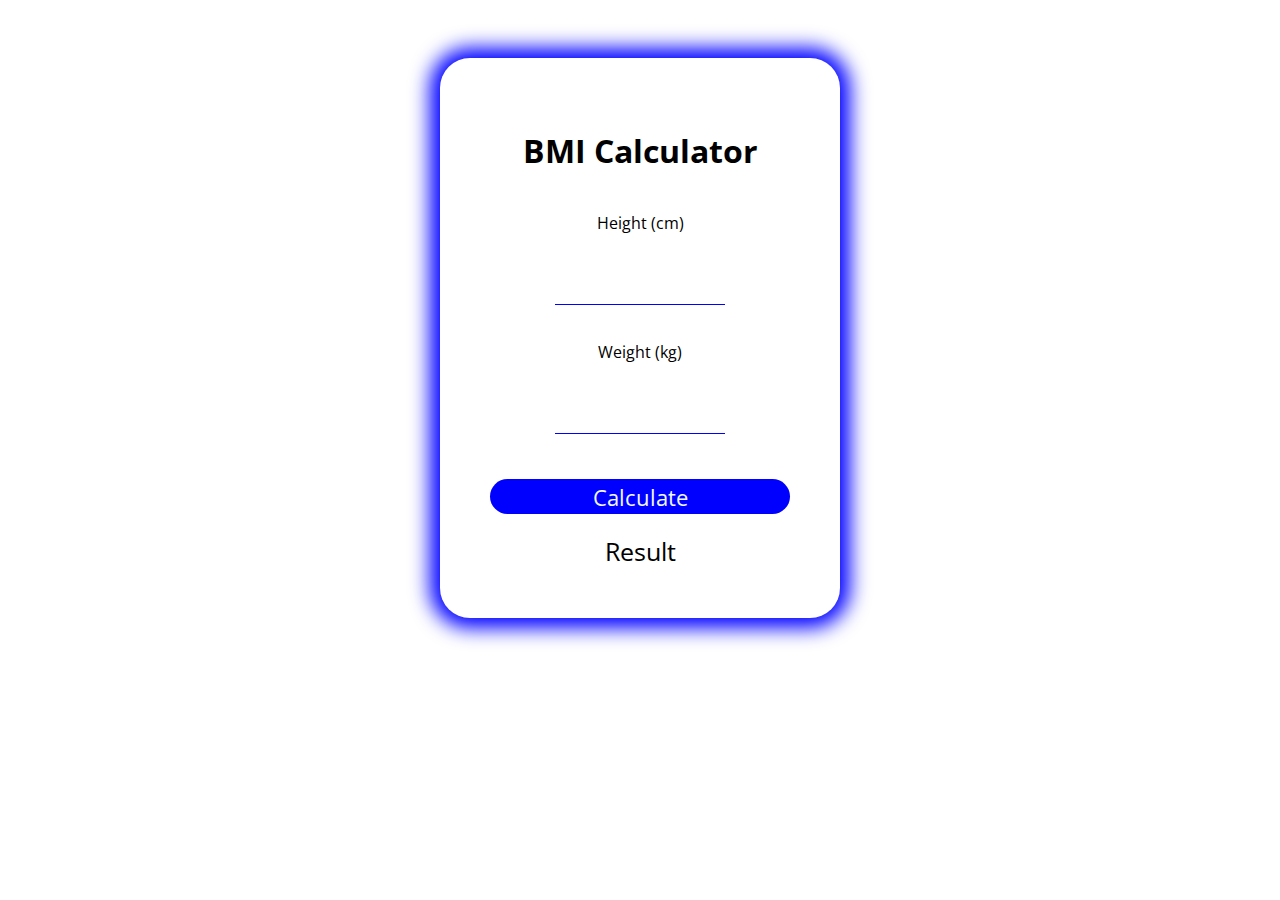
==== BMI Calculator/index.html @ 9dcef260 "added Body-Mass Index calculator(mini project)" ====
<!DOCTYPE html>
<html lang="en">
<head>
    <meta charset="UTF-8">
    <meta name="viewport" content="width=device-width, initial-scale=1.0">
    <title>BMI Calculator</title>
    <link rel="stylesheet" href="styles.css">
</head>
<body>
    <div class="container">
        <h1>BMI Calculator</h1>

        <p>Height (cm)</p>
        <input type="text">

        <p>Weight (kg)</p>
        <input type="text">

        <button>Calculate</button>

        <div id="result">Result</div>
    </div>
</body>
</html>
---- BMI Calculator/styles.css ----
@import url('https://fonts.googleapis.com/css2?family=Open+Sans&display=swap');

* {
    font-family: 'Open Sans', sans-serif;
}

body {
    display: flex;
    justify-content: center;
}

.container {
    margin-top: 50px;
    width: 300px;
    box-shadow: 0px 0px 20px  10px blue;
    padding: 50px;
    border-radius: 30px;
    text-align: center;
}

h1 {
    margin-bottom: 40px;
}

input {
    border: none;
    border-bottom: 1px solid blue;
    width: 50%;
    margin-bottom: 20px;
    outline: none;
    padding: 10px;
    text-align: center;
    font-size: 25px;
}

button {
    width: 100%;
    height: 35px;
    margin-top: 25px;
    border-radius: 20px;
    border: none;
    background-color: blue;
    color: aliceblue;
    font-size: 22px;
}

#result {
    margin-top: 20px;
    font-size: 25px;
}
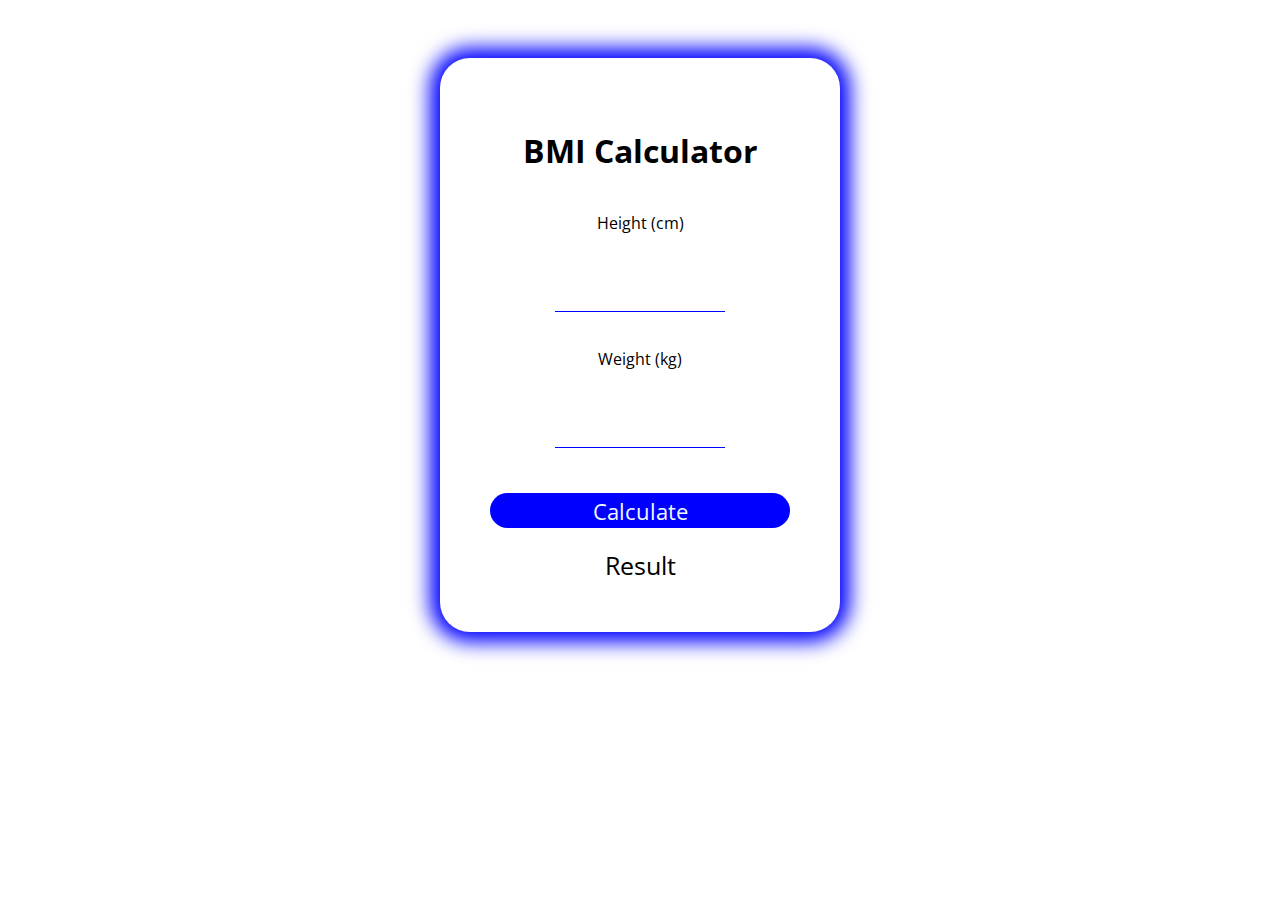
==== commit 58a655c4: "Added functionality with JS" ====
--- a/BMI Calculator/index.html
+++ b/BMI Calculator/index.html
@@ -11,12 +11,12 @@
         <h1>BMI Calculator</h1>
 
         <p>Height (cm)</p>
-        <input type="text">
+        <input type="number" id="height">
 
         <p>Weight (kg)</p>
-        <input type="text">
+        <input type="number" id="weight">
 
-        <button>Calculate</button>
+        <button id="btn">Calculate</button>
 
         <div id="result">Result</div>
     </div>
--- a/BMI Calculator/styles.css
+++ b/BMI Calculator/styles.css
@@ -30,7 +30,7 @@
     outline: none;
     padding: 10px;
     text-align: center;
-    font-size: 25px;
+    font-size: 30px;
 }
 
 button {
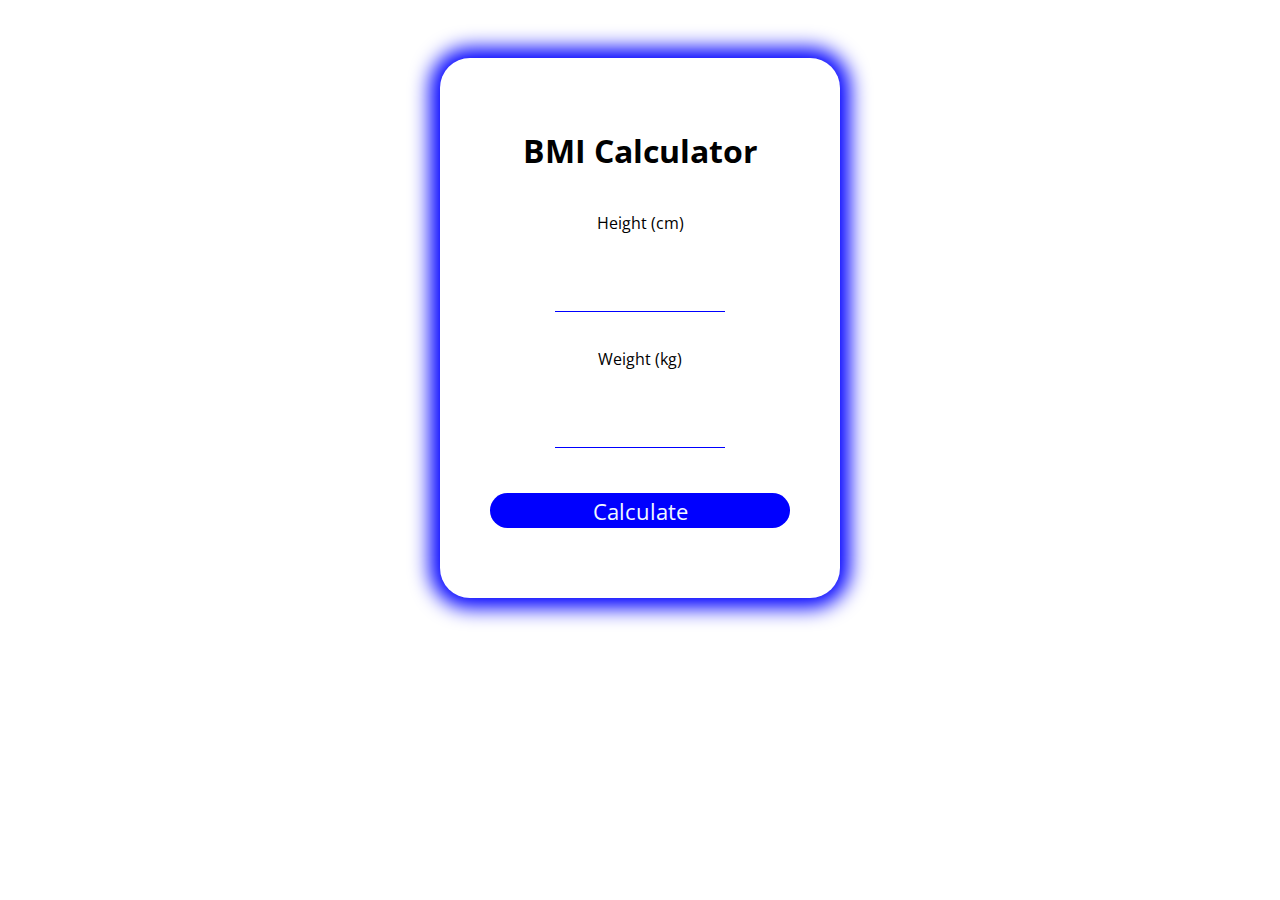
==== commit ffa1d36e: "Added Loan Calculator and bug fixes in BMI calculator" ====
--- a/BMI Calculator/index.html
+++ b/BMI Calculator/index.html
@@ -1,24 +1,25 @@
 <!DOCTYPE html>
 <html lang="en">
-<head>
-    <meta charset="UTF-8">
-    <meta name="viewport" content="width=device-width, initial-scale=1.0">
+  <head>
+    <meta charset="UTF-8" />
+    <meta name="viewport" content="width=device-width, initial-scale=1.0" />
     <title>BMI Calculator</title>
-    <link rel="stylesheet" href="styles.css">
-</head>
-<body>
+    <link rel="stylesheet" href="styles.css" />
+    <script src="app.js"></script>
+  </head>
+  <body>
     <div class="container">
-        <h1>BMI Calculator</h1>
+      <h1>BMI Calculator</h1>
 
-        <p>Height (cm)</p>
-        <input type="number" id="height">
+      <p>Height (cm)</p>
+      <input type="number" id="height" />
 
-        <p>Weight (kg)</p>
-        <input type="number" id="weight">
+      <p>Weight (kg)</p>
+      <input type="number" id="weight" />
 
-        <button id="btn">Calculate</button>
+      <button id="btn">Calculate</button>
 
-        <div id="result">Result</div>
+      <div id="result"></div>
     </div>
-</body>
-</html>+  </body>
+</html>
